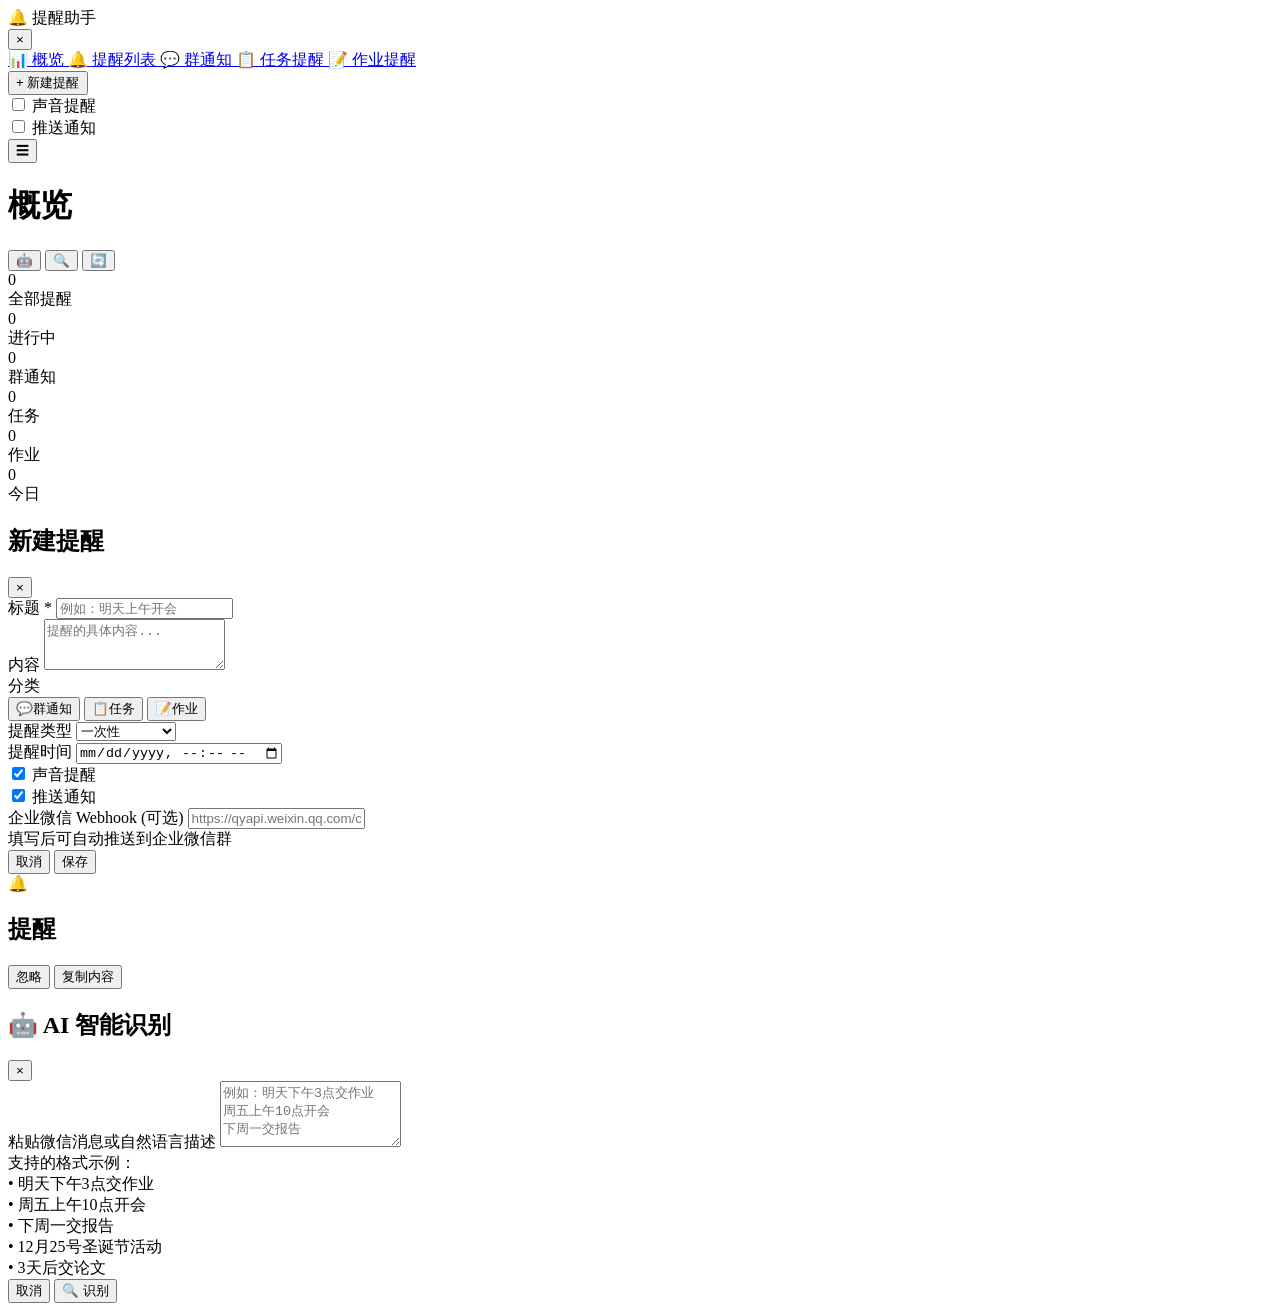
==== index.html @ c1331c8f "Add files via upload" ====
<!DOCTYPE html>
<html lang="zh-CN">
<head>
  <meta charset="UTF-8">
  <meta name="viewport" content="width=device-width, initial-scale=1.0, maximum-scale=1.0, user-scalable=no">
  <meta name="theme-color" content="#534AB7">
  <meta name="apple-mobile-web-app-capable" content="yes">
  <meta name="apple-mobile-web-app-status-bar-style" content="black-translucent">
  <title>群通知提醒助手</title>
  <link rel="manifest" href="/static/manifest.json">
  <link rel="stylesheet" href="/static/style.css">
</head>
<body>
  <div id="app">
    <!-- 侧边栏 -->
    <aside class="sidebar" id="sidebar">
      <div class="sidebar-header">
        <div class="logo">
          <span class="logo-icon">&#128276;</span>
          <span class="logo-text">提醒助手</span>
        </div>
        <button class="sidebar-close" id="sidebarClose">&times;</button>
      </div>
      <nav class="sidebar-nav">
        <a href="#" class="nav-item active" data-view="dashboard">
          <span class="nav-icon">&#128202;</span>
          <span>概览</span>
        </a>
        <a href="#" class="nav-item" data-view="reminders">
          <span class="nav-icon">&#128276;</span>
          <span>提醒列表</span>
        </a>
        <a href="#" class="nav-item" data-view="groups">
          <span class="nav-icon">&#128172;</span>
          <span>群通知</span>
        </a>
        <a href="#" class="nav-item" data-view="tasks">
          <span class="nav-icon">&#128203;</span>
          <span>任务提醒</span>
        </a>
        <a href="#" class="nav-item" data-view="homework">
          <span class="nav-icon">&#128221;</span>
          <span>作业提醒</span>
        </a>
      </nav>
      <div class="sidebar-footer">
        <button class="btn btn-primary btn-block" id="btnAddReminder">
          <span class="btn-icon">+</span> 新建提醒
        </button>
        <div class="notification-toggle">
          <label class="switch">
            <input type="checkbox" id="soundToggle">
            <span class="slider"></span>
          </label>
          <span>声音提醒</span>
        </div>
        <div class="notification-toggle">
          <label class="switch">
            <input type="checkbox" id="notificationToggle">
            <span class="slider"></span>
          </label>
          <span>推送通知</span>
        </div>
      </div>
    </aside>

    <!-- 遮罩层 -->
    <div class="overlay" id="overlay"></div>

    <!-- 主内容区 -->
    <main class="main-content">
      <!-- 顶部栏 -->
      <header class="topbar">
        <button class="menu-toggle" id="menuToggle">&#9776;</button>
        <h1 class="page-title" id="pageTitle">概览</h1>
        <div class="topbar-actions">
          <button class="btn-icon-only" id="btnAIParse" title="AI 智能识别">&#129302;</button>
          <button class="btn-icon-only" id="btnSearch" title="搜索">&#128269;</button>
          <button class="btn-icon-only" id="btnRefresh" title="刷新">&#128260;</button>
        </div>
      </header>

      <!-- 统计卡片 -->
      <div class="stats-grid" id="statsGrid">
        <div class="stat-card stat-total">
          <div class="stat-number" id="statTotal">0</div>
          <div class="stat-label">全部提醒</div>
        </div>
        <div class="stat-card stat-active">
          <div class="stat-number" id="statActive">0</div>
          <div class="stat-label">进行中</div>
        </div>
        <div class="stat-card stat-group">
          <div class="stat-number" id="statGroup">0</div>
          <div class="stat-label">群通知</div>
        </div>
        <div class="stat-card stat-task">
          <div class="stat-number" id="statTask">0</div>
          <div class="stat-label">任务</div>
        </div>
        <div class="stat-card stat-homework">
          <div class="stat-number" id="statHomework">0</div>
          <div class="stat-label">作业</div>
        </div>
        <div class="stat-card stat-today">
          <div class="stat-number" id="statToday">0</div>
          <div class="stat-label">今日</div>
        </div>
      </div>

      <!-- 搜索栏 -->
      <div class="search-bar" id="searchBar" style="display:none">
        <input type="text" class="search-input" id="searchInput" placeholder="搜索提醒...">
        <button class="search-close" id="searchClose">&times;</button>
      </div>

      <!-- 提醒列表 -->
      <div class="reminder-list" id="reminderList"></div>

      <!-- 空状态 -->
      <div class="empty-state" id="emptyState" style="display:none">
        <div class="empty-icon">&#128276;</div>
        <div class="empty-title">还没有提醒</div>
        <div class="empty-desc">点击上方按钮创建你的第一个提醒</div>
      </div>
    </main>

    <!-- 新建/编辑弹窗 -->
    <div class="modal" id="reminderModal">
      <div class="modal-content">
        <div class="modal-header">
          <h2 id="modalTitle">新建提醒</h2>
          <button class="modal-close" id="modalClose">&times;</button>
        </div>
        <form class="modal-body" id="reminderForm">
          <input type="hidden" id="reminderId">
          <div class="form-group">
            <label>标题 <span class="required">*</span></label>
            <input type="text" id="formTitle" placeholder="例如：明天上午开会" required>
          </div>
          <div class="form-group">
            <label>内容</label>
            <textarea id="formContent" rows="3" placeholder="提醒的具体内容..."></textarea>
          </div>
          <div class="form-group">
            <label>分类</label>
            <div class="category-selector" id="categorySelector">
              <button type="button" class="cat-btn active" data-value="group">
                <span class="cat-icon">&#128172;</span>群通知
              </button>
              <button type="button" class="cat-btn" data-value="task">
                <span class="cat-icon">&#128203;</span>任务
              </button>
              <button type="button" class="cat-btn" data-value="homework">
                <span class="cat-icon">&#128221;</span>作业
              </button>
            </div>
          </div>
          <div class="form-group">
            <label>提醒类型</label>
            <select id="formType">
              <option value="once">一次性</option>
              <option value="daily">每天</option>
              <option value="weekly">每周</option>
              <option value="custom">自定义 (cron)</option>
            </select>
          </div>
          <div class="form-group" id="datetimeGroup">
            <label>提醒时间</label>
            <input type="datetime-local" id="formDatetime">
          </div>
          <div class="form-group" id="cronGroup" style="display:none">
            <label>Cron 表达式</label>
            <input type="text" id="formCron" placeholder="分 时 日 月 周">
            <div class="form-hint">例如：0 9 * * 1-5 表示工作日每天9点</div>
          </div>
          <div class="form-row">
            <div class="form-group">
              <label class="checkbox-label">
                <input type="checkbox" id="formSound" checked>
                <span>声音提醒</span>
              </label>
            </div>
            <div class="form-group">
              <label class="checkbox-label">
                <input type="checkbox" id="formPush" checked>
                <span>推送通知</span>
              </label>
            </div>
          </div>
          <div class="form-group">
            <label>企业微信 Webhook (可选)</label>
            <input type="text" id="formWebhook" placeholder="https://qyapi.weixin.qq.com/cgi-bin/webhook/...">
            <div class="form-hint">填写后可自动推送到企业微信群</div>
          </div>
          <div class="form-actions">
            <button type="button" class="btn btn-secondary" id="btnCancel">取消</button>
            <button type="submit" class="btn btn-primary">保存</button>
          </div>
        </form>
      </div>
    </div>

    <!-- 提醒触发弹窗 -->
    <div class="modal modal-notification" id="notificationModal">
      <div class="modal-content notification-content">
        <div class="notification-icon">&#128276;</div>
        <h2 class="notification-title" id="notifTitle">提醒</h2>
        <p class="notification-body" id="notifBody"></p>
        <div class="notification-actions">
          <button class="btn btn-secondary" id="btnDismiss">忽略</button>
          <button class="btn btn-primary" id="btnCopyContent">复制内容</button>
        </div>
      </div>
    </div>

    <!-- AI 智能识别弹窗 -->
    <div class="modal" id="aiParseModal">
      <div class="modal-content">
        <div class="modal-header">
          <h2>&#129302; AI 智能识别</h2>
          <button class="modal-close" id="aiModalClose">&times;</button>
        </div>
        <div class="modal-body">
          <div class="form-group">
            <label>粘贴微信消息或自然语言描述</label>
            <textarea id="aiInput" rows="4" placeholder="例如：明天下午3点交作业&#10;周五上午10点开会&#10;下周一交报告"></textarea>
          </div>
          <div class="ai-examples">
            <div class="ai-example-title">支持的格式示例：</div>
            <div class="ai-example-item">&#8226; 明天下午3点交作业</div>
            <div class="ai-example-item">&#8226; 周五上午10点开会</div>
            <div class="ai-example-item">&#8226; 下周一交报告</div>
            <div class="ai-example-item">&#8226; 12月25号圣诞节活动</div>
            <div class="ai-example-item">&#8226; 3天后交论文</div>
          </div>
          <div id="aiResult" style="display:none; margin-top:16px;">
            <div class="ai-result-box">
              <div class="ai-result-title">识别结果</div>
              <div class="ai-result-item"><strong>标题：</strong><span id="aiResultTitle"></span></div>
              <div class="ai-result-item"><strong>分类：</strong><span id="aiResultCategory"></span></div>
              <div class="ai-result-item"><strong>时间：</strong><span id="aiResultTime"></span></div>
            </div>
          </div>
          <div class="form-actions">
            <button type="button" class="btn btn-secondary" id="btnAiCancel">取消</button>
            <button type="button" class="btn btn-primary" id="btnAiParse">&#128269; 识别</button>
            <button type="button" class="btn btn-success" id="btnAiConfirm" style="display:none;">&#10003; 确认创建</button>
          </div>
        </div>
      </div>
    </div>

    <!-- Toast 提示 -->
    <div class="toast" id="toast"></div>
  </div>

  <script src="/static/app.js"></script>
</body>
</html>
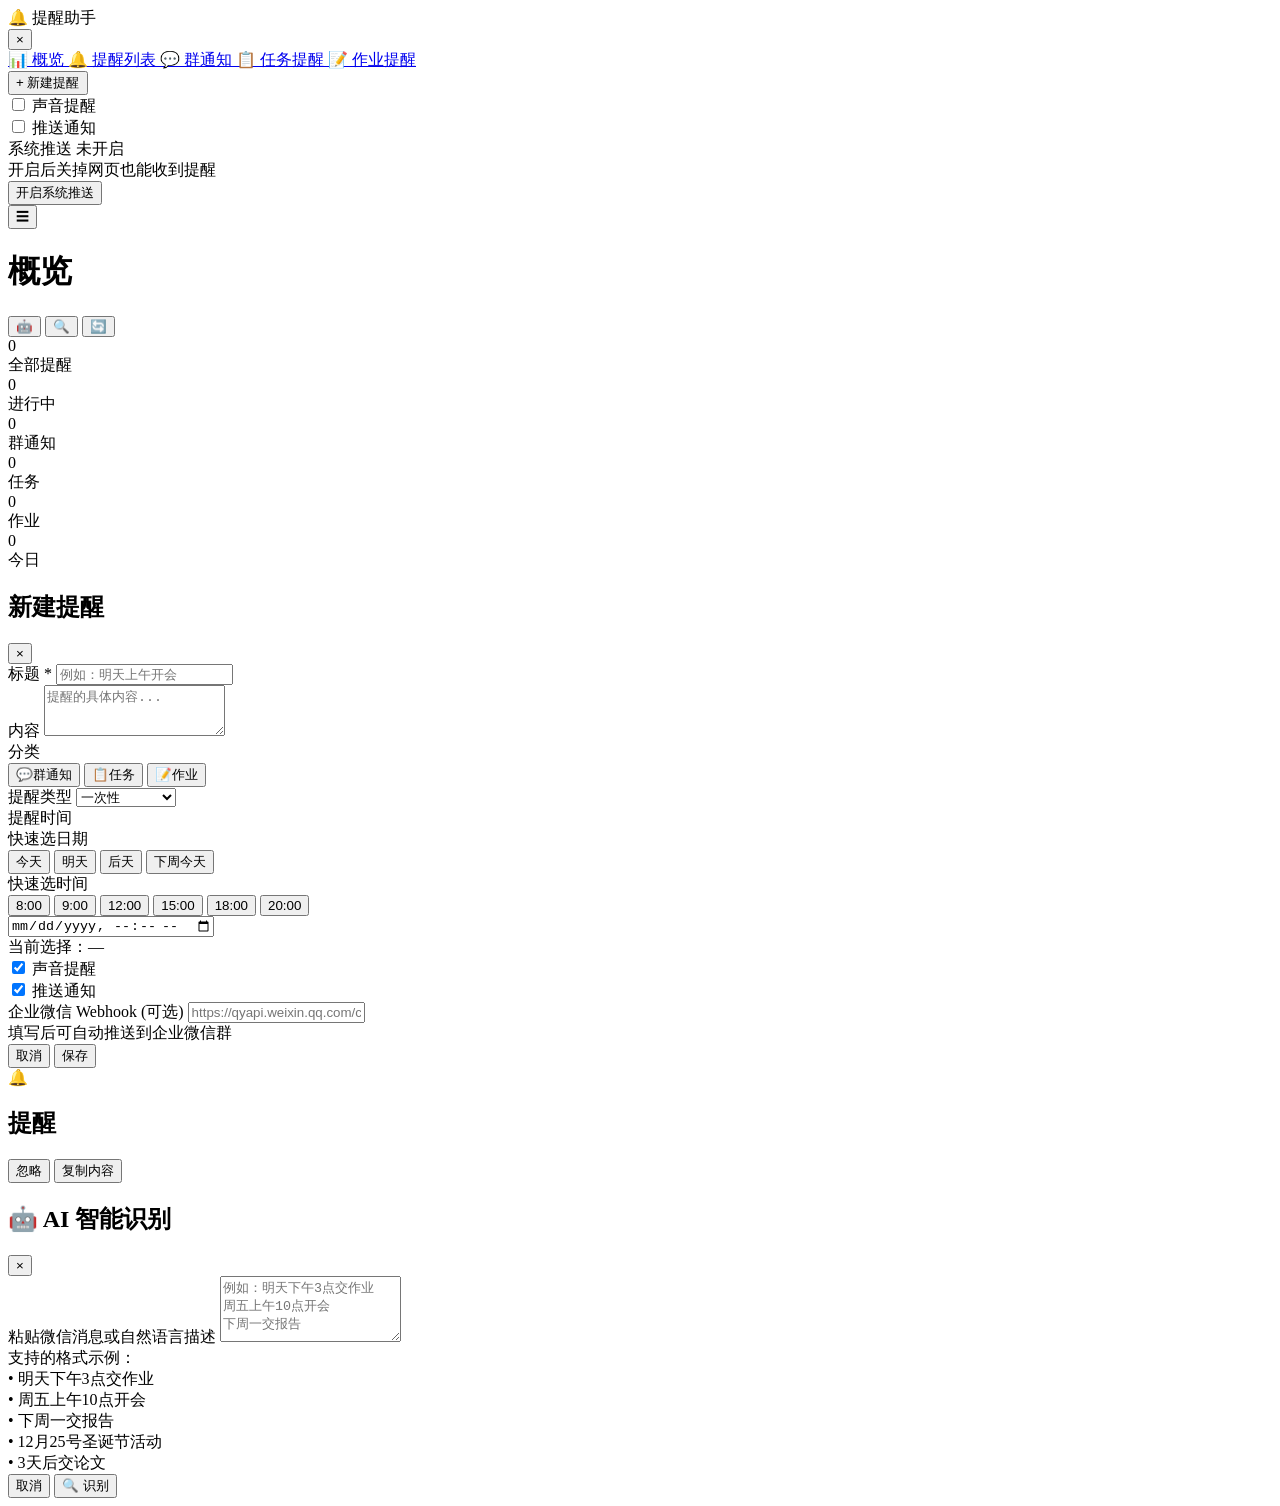
==== commit b1dde608: "v1.5 支持系统推送" ====
--- a/index.html
+++ b/index.html
@@ -6,9 +6,23 @@
   <meta name="theme-color" content="#534AB7">
   <meta name="apple-mobile-web-app-capable" content="yes">
   <meta name="apple-mobile-web-app-status-bar-style" content="black-translucent">
+  <meta name="apple-mobile-web-app-title" content="提醒助手">
   <title>群通知提醒助手</title>
   <link rel="manifest" href="/static/manifest.json">
+  <link rel="apple-touch-icon" href="/static/icon-192.png">
+  <link rel="icon" type="image/png" href="/static/icon-192.png">
   <link rel="stylesheet" href="/static/style.css">
+  <script>
+    // 老版本可能缓存了 /static/sw.js（作用域只在 /static/），先清理掉
+    if ('serviceWorker' in navigator) {
+      navigator.serviceWorker.getRegistrations().then(regs => {
+        regs.forEach(r => {
+          const url = (r.active || r.installing || r.waiting || {}).scriptURL || '';
+          if (url.endsWith('/static/sw.js')) r.unregister();
+        });
+      });
+    }
+  </script>
 </head>
 <body>
   <div id="app">
@@ -61,6 +75,15 @@
           </label>
           <span>推送通知</span>
         </div>
+        <div class="push-box" id="pushBox">
+          <div class="push-title">
+            <span>系统推送</span>
+            <span class="push-state" id="pushState">未开启</span>
+          </div>
+          <div class="push-hint" id="pushHint">开启后关掉网页也能收到提醒</div>
+          <button class="btn btn-push" id="btnEnablePush">开启系统推送</button>
+          <button class="btn btn-ghost btn-push-test" id="btnTestPush" style="display:none">发一条测试推送</button>
+        </div>
       </div>
     </aside>
 
@@ -167,12 +190,94 @@
           </div>
           <div class="form-group" id="datetimeGroup">
             <label>提醒时间</label>
+            
+            <!-- 快捷日期 -->
+            <div class="quick-row">
+              <span class="quick-label">快速选日期</span>
+              <div class="quick-btns">
+                <button type="button" class="quick-btn" data-day="0">今天</button>
+                <button type="button" class="quick-btn" data-day="1">明天</button>
+                <button type="button" class="quick-btn" data-day="2">后天</button>
+                <button type="button" class="quick-btn" data-day="7">下周今天</button>
+              </div>
+            </div>
+            
+            <!-- 快捷时间 -->
+            <div class="quick-row">
+              <span class="quick-label">快速选时间</span>
+              <div class="quick-btns">
+                <button type="button" class="quick-btn" data-time="08:00">8:00</button>
+                <button type="button" class="quick-btn" data-time="09:00">9:00</button>
+                <button type="button" class="quick-btn" data-time="12:00">12:00</button>
+                <button type="button" class="quick-btn" data-time="15:00">15:00</button>
+                <button type="button" class="quick-btn" data-time="18:00">18:00</button>
+                <button type="button" class="quick-btn" data-time="20:00">20:00</button>
+              </div>
+            </div>
+            
             <input type="datetime-local" id="formDatetime">
-          </div>
-          <div class="form-group" id="cronGroup" style="display:none">
-            <label>Cron 表达式</label>
-            <input type="text" id="formCron" placeholder="分 时 日 月 周">
-            <div class="form-hint">例如：0 9 * * 1-5 表示工作日每天9点</div>
+            <div class="form-hint" id="datetimeHint">当前选择：—</div>
+          </div>
+          <!-- 自定义高级时间选择器 -->
+          <div class="form-group" id="customScheduleGroup" style="display:none">
+            <label>自定义重复规则</label>
+            
+            <!-- 预设模板 -->
+            <div class="preset-templates">
+              <div class="preset-title">常用模板</div>
+              <div class="preset-btns">
+                <button type="button" class="preset-btn" data-cron="0 9 * * 1-5">工作日每天9点</button>
+                <button type="button" class="preset-btn" data-cron="0 9 * * 1,3,5">每周一三五</button>
+                <button type="button" class="preset-btn" data-cron="0 9 * * 6,0">每周六日</button>
+                <button type="button" class="preset-btn" data-cron="0 */2 * * *">每2小时</button>
+                <button type="button" class="preset-btn" data-cron="0 0 */3 * *">每3天</button>
+                <button type="button" class="preset-btn" data-cron="0 0 1 * *">每月1号</button>
+              </div>
+            </div>
+            
+            <!-- 星期选择 -->
+            <div class="weekday-selector">
+              <div class="preset-title">选择星期</div>
+              <div class="weekday-btns">
+                <button type="button" class="weekday-btn" data-day="1">周一</button>
+                <button type="button" class="weekday-btn" data-day="2">周二</button>
+                <button type="button" class="weekday-btn" data-day="3">周三</button>
+                <button type="button" class="weekday-btn" data-day="4">周四</button>
+                <button type="button" class="weekday-btn" data-day="5">周五</button>
+                <button type="button" class="weekday-btn" data-day="6">周六</button>
+                <button type="button" class="weekday-btn" data-day="0">周日</button>
+              </div>
+            </div>
+            
+            <!-- 间隔输入 -->
+            <div class="interval-input">
+              <div class="preset-title">间隔重复</div>
+              <div class="interval-row">
+                <span>每</span>
+                <input type="number" id="intervalNum" min="1" max="60" value="2">
+                <select id="intervalUnit">
+                  <option value="hour">小时</option>
+                  <option value="day">天</option>
+                  <option value="week">周</option>
+                </select>
+                <button type="button" class="btn btn-sm" id="btnApplyInterval">应用</button>
+              </div>
+            </div>
+            
+            <!-- 生成的 cron 表达式 -->
+            <div class="cron-result">
+              <label>生成的规则</label>
+              <input type="text" id="formCron" readonly placeholder="选择上方选项自动生成">
+            </div>
+            
+            <!-- 高级模式切换 -->
+            <div class="advanced-toggle">
+              <button type="button" class="btn-text" id="btnAdvancedCron">高级：手动输入 cron 表达式</button>
+            </div>
+            <div id="advancedCronInput" style="display:none">
+              <input type="text" id="formCronManual" placeholder="分 时 日 月 周">
+              <div class="form-hint">格式：分 时 日 月 周（5段，空格分隔）</div>
+            </div>
           </div>
           <div class="form-row">
             <div class="form-group">
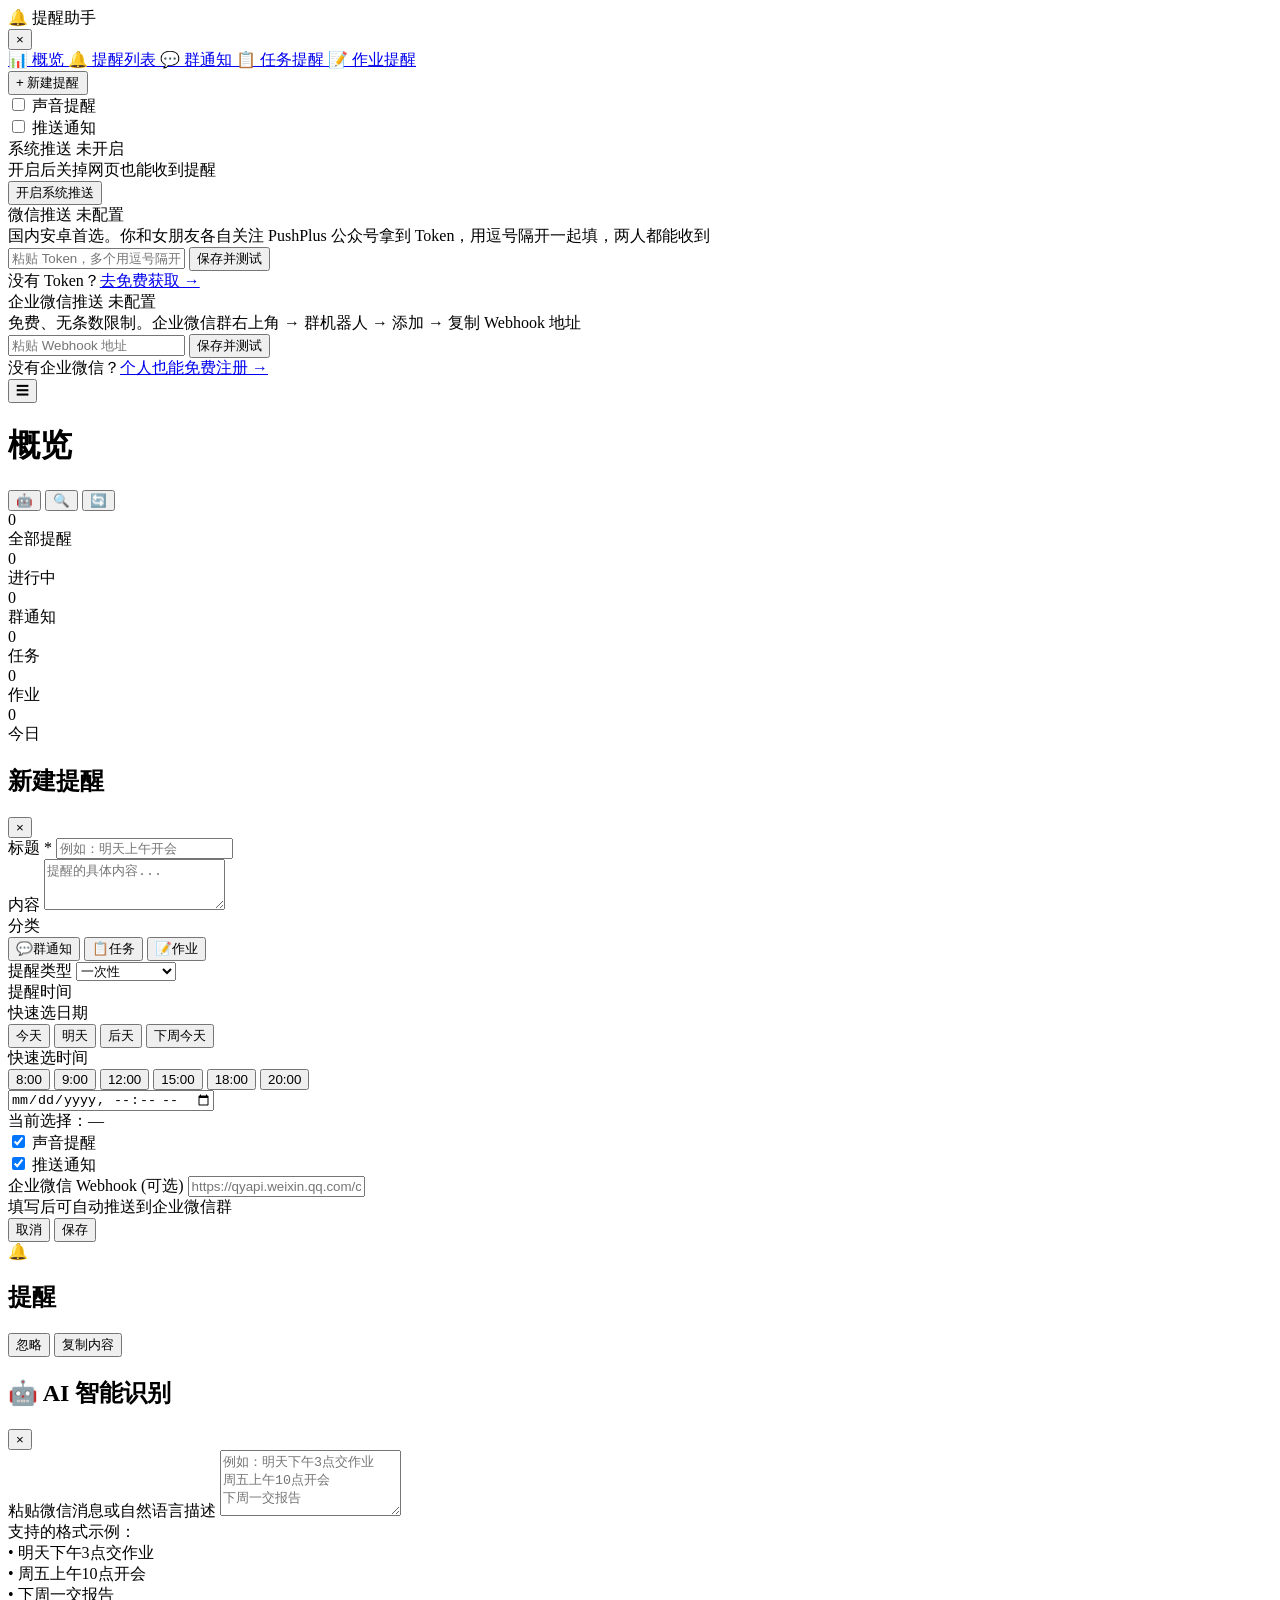
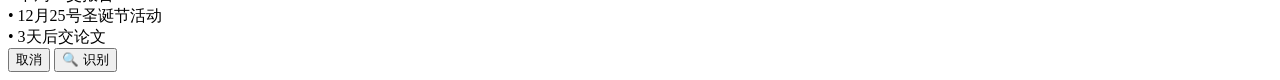
==== commit 5715e746: "v1.7 企业微信推送" ====
--- a/index.html
+++ b/index.html
@@ -84,6 +84,26 @@
           <button class="btn btn-push" id="btnEnablePush">开启系统推送</button>
           <button class="btn btn-ghost btn-push-test" id="btnTestPush" style="display:none">发一条测试推送</button>
         </div>
+        <div class="push-box" id="pushplusBox">
+          <div class="push-title">
+            <span>微信推送</span>
+            <span class="push-state" id="pushplusState">未配置</span>
+          </div>
+          <div class="push-hint">国内安卓首选。你和女朋友各自关注 PushPlus 公众号拿到 Token，用逗号隔开一起填，两人都能收到</div>
+          <input type="text" class="pushplus-input" id="pushplusToken" placeholder="粘贴 Token，多个用逗号隔开" autocomplete="off">
+          <button class="btn btn-push" id="btnSavePushplus">保存并测试</button>
+          <div class="pushplus-link">没有 Token？<a href="https://www.pushplus.plus/" target="_blank" rel="noopener">去免费获取 →</a></div>
+        </div>
+        <div class="push-box" id="wecomBox">
+          <div class="push-title">
+            <span>企业微信推送</span>
+            <span class="push-state" id="wecomState">未配置</span>
+          </div>
+          <div class="push-hint">免费、无条数限制。企业微信群右上角 → 群机器人 → 添加 → 复制 Webhook 地址</div>
+          <input type="text" class="pushplus-input" id="wecomWebhook" placeholder="粘贴 Webhook 地址" autocomplete="off">
+          <button class="btn btn-push" id="btnSaveWecom">保存并测试</button>
+          <div class="pushplus-link">没有企业微信？<a href="https://work.weixin.qq.com/" target="_blank" rel="noopener">个人也能免费注册 →</a></div>
+        </div>
       </div>
     </aside>
 
